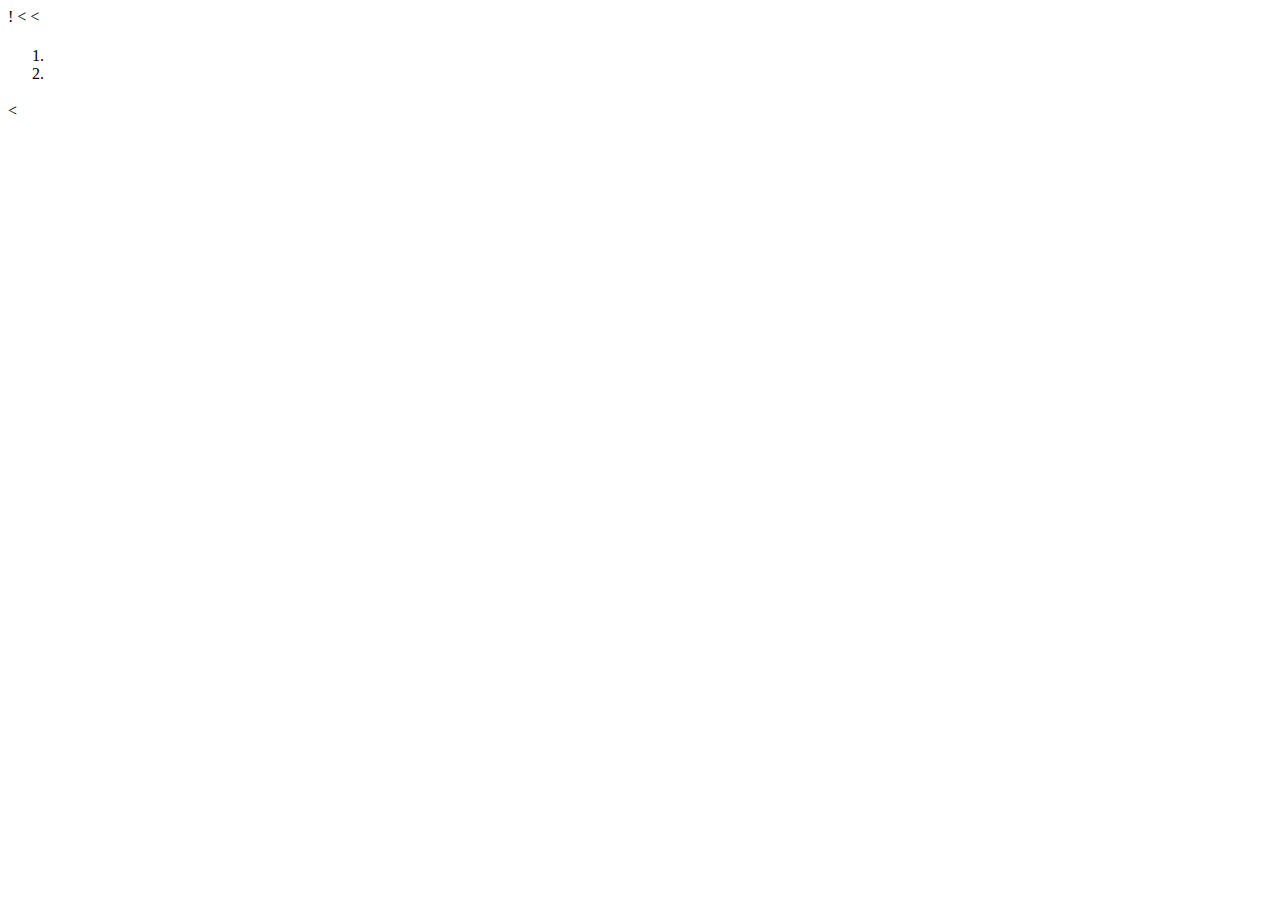
==== portfolio_page.html @ 6132b588 "Add initial page layout" ====
!<!DOCTYPE html>
<<head>
  <title></title>
</head>
  <<body>
    <h1></h1>
    <h2></h2>
    <h3></h3>
      <p></p>
      <p></p>
      <p></p>
      <p></p>
    <h3></h3>
      <ol>
        <li></li>
        <li></li>
      </ol>
    <h3></h3>
      <<p></p>
  </body>
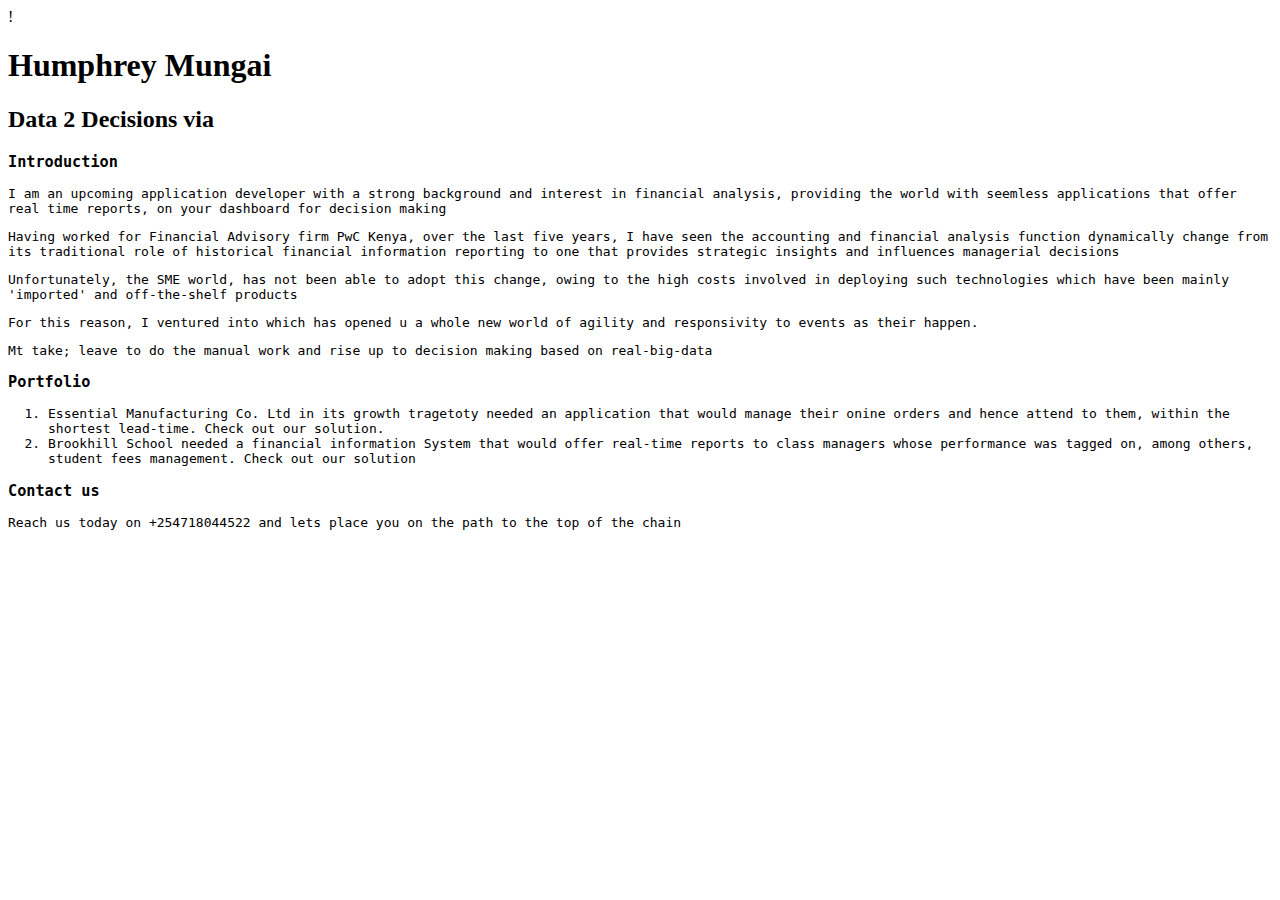
==== commit 5e888f4e: "add text to the initial page layout" ====
--- a/portfolio_page.html
+++ b/portfolio_page.html
@@ -1,20 +1,23 @@
 !<!DOCTYPE html>
-<<head>
-  <title></title>
+<html>
+<head>
+  <title>Humphrey Mungai</title>
 </head>
-  <<body>
-    <h1></h1>
-    <h2></h2>
-    <h3></h3>
-      <p></p>
-      <p></p>
-      <p></p>
-      <p></p>
-    <h3></h3>
+  <body>
+    <h1>Humphrey Mungai</h1>
+    <h2>Data 2 Decisions via <code></h2>
+    <h3>Introduction</h3>
+      <p>I am an upcoming application developer with a strong background and interest in financial analysis, providing the world with seemless applications that offer real time reports, on your dashboard for decision making</p>
+      <p>Having worked for Financial Advisory firm PwC Kenya, over the last five years, I have seen the accounting and financial analysis function dynamically change from its traditional role of historical financial information reporting to one that provides strategic insights and influences managerial decisions</p>
+      <p>Unfortunately, the SME world, has not been able to adopt this change, owing to the high costs involved in deploying such technologies which have been mainly 'imported' and off-the-shelf products</p>
+      <p>For this reason, I ventured into <code> which has opened u a whole new world of agility and responsivity to events as their happen.</p>
+      <p>Mt take; leave <code> to do the manual work and rise up to decision making based on real-big-data</p>
+    <h3>Portfolio</h3>
       <ol>
-        <li></li>
-        <li></li>
+        <li>Essential Manufacturing Co. Ltd in its growth tragetoty needed an application that would manage their onine orders and hence attend to them, within the shortest lead-time. Check out our solution.</li>
+        <li>Brookhill School needed a financial information System that would offer real-time reports to class managers whose performance was tagged on, among others, student fees management. Check out our solution</li>
       </ol>
-    <h3></h3>
-      <<p></p>
+    <h3>Contact us</h3>
+      <p>Reach us today on +254718044522 and lets place you on the path to the top of the chain</p>
   </body>
+</html>
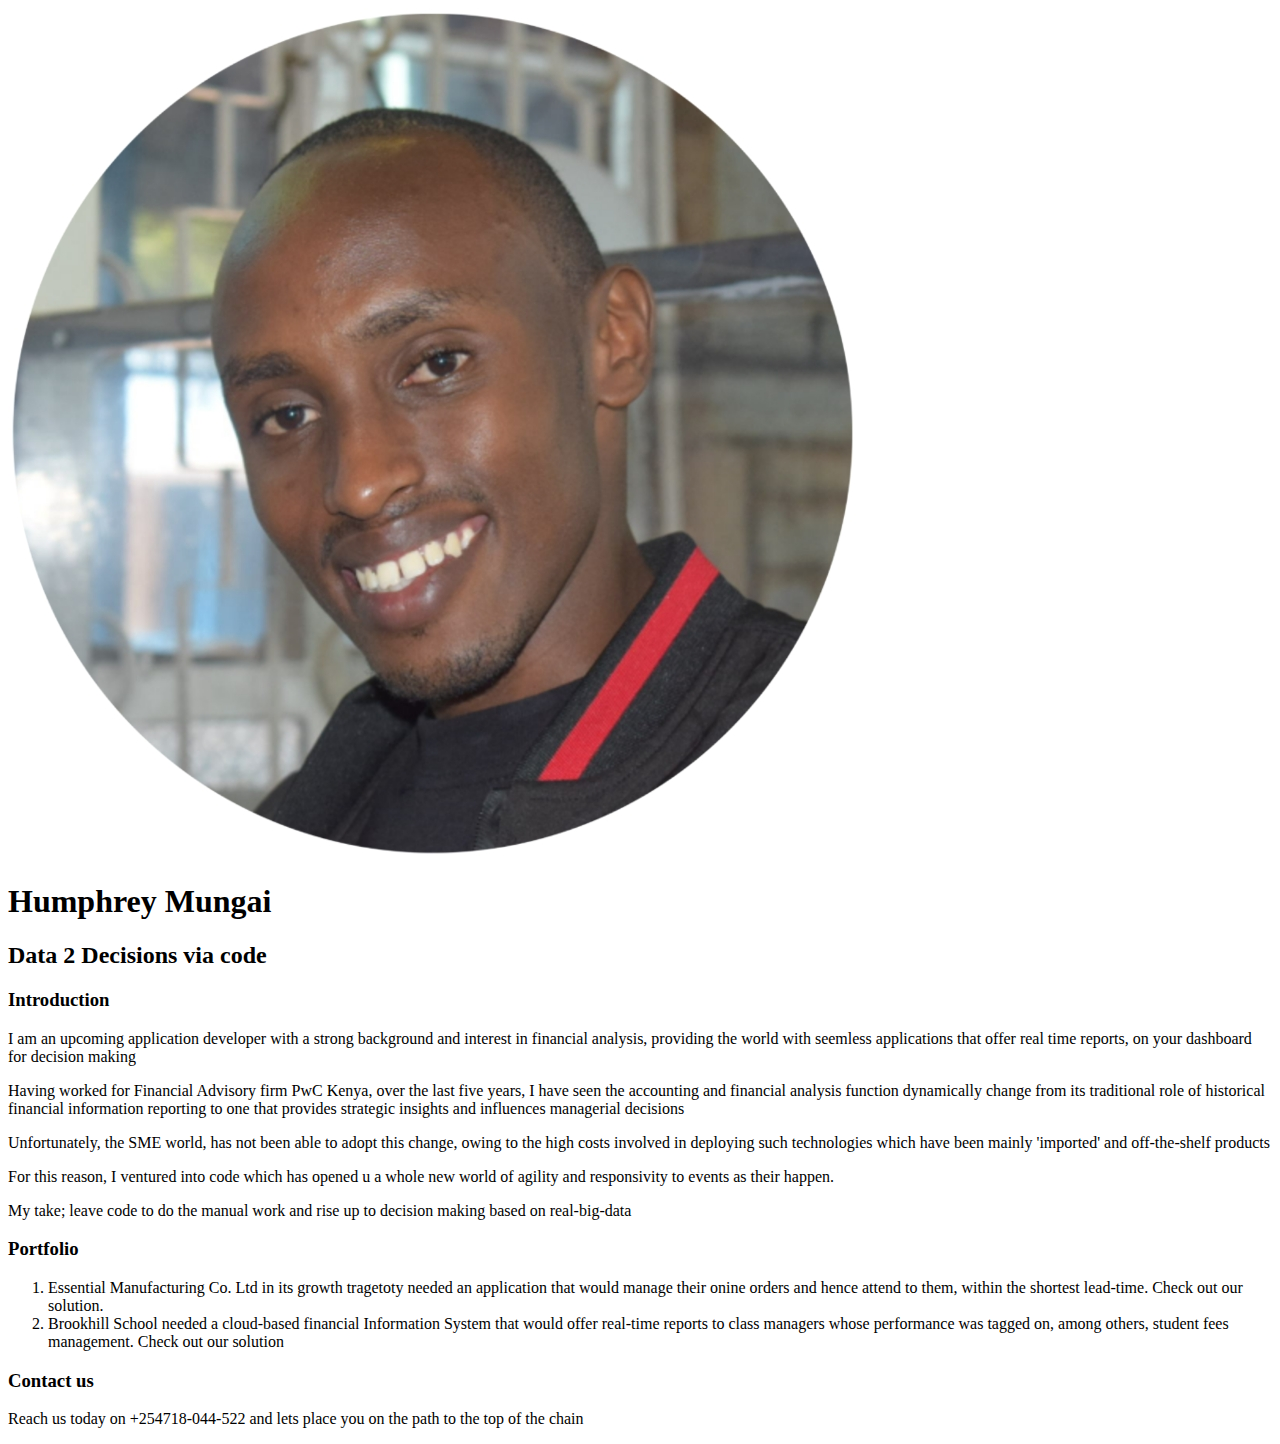
==== commit 65e0800e: "Add profile image" ====
--- a/portfolio_page.html
+++ b/portfolio_page.html
@@ -1,23 +1,24 @@
-!<!DOCTYPE html>
+<!DOCTYPE html>
 <html>
 <head>
   <title>Humphrey Mungai</title>
 </head>
   <body>
+    <img src="Images/humphrey.jpg" alt="Profile PIcture">
     <h1>Humphrey Mungai</h1>
-    <h2>Data 2 Decisions via <code></h2>
+    <h2>Data 2 Decisions via code</h2>
     <h3>Introduction</h3>
       <p>I am an upcoming application developer with a strong background and interest in financial analysis, providing the world with seemless applications that offer real time reports, on your dashboard for decision making</p>
       <p>Having worked for Financial Advisory firm PwC Kenya, over the last five years, I have seen the accounting and financial analysis function dynamically change from its traditional role of historical financial information reporting to one that provides strategic insights and influences managerial decisions</p>
       <p>Unfortunately, the SME world, has not been able to adopt this change, owing to the high costs involved in deploying such technologies which have been mainly 'imported' and off-the-shelf products</p>
-      <p>For this reason, I ventured into <code> which has opened u a whole new world of agility and responsivity to events as their happen.</p>
-      <p>Mt take; leave <code> to do the manual work and rise up to decision making based on real-big-data</p>
+      <p>For this reason, I ventured into code which has opened u a whole new world of agility and responsivity to events as their happen.</p>
+      <p>My take; leave code to do the manual work and rise up to decision making based on real-big-data</p>
     <h3>Portfolio</h3>
       <ol>
         <li>Essential Manufacturing Co. Ltd in its growth tragetoty needed an application that would manage their onine orders and hence attend to them, within the shortest lead-time. Check out our solution.</li>
-        <li>Brookhill School needed a financial information System that would offer real-time reports to class managers whose performance was tagged on, among others, student fees management. Check out our solution</li>
+        <li>Brookhill School needed a cloud-based financial Information System that would offer real-time reports to class managers whose performance was tagged on, among others, student fees management. Check out our solution</li>
       </ol>
     <h3>Contact us</h3>
-      <p>Reach us today on +254718044522 and lets place you on the path to the top of the chain</p>
+      <p>Reach us today on +254718-044-522 and lets place you on the path to the top of the chain</p>
   </body>
 </html>
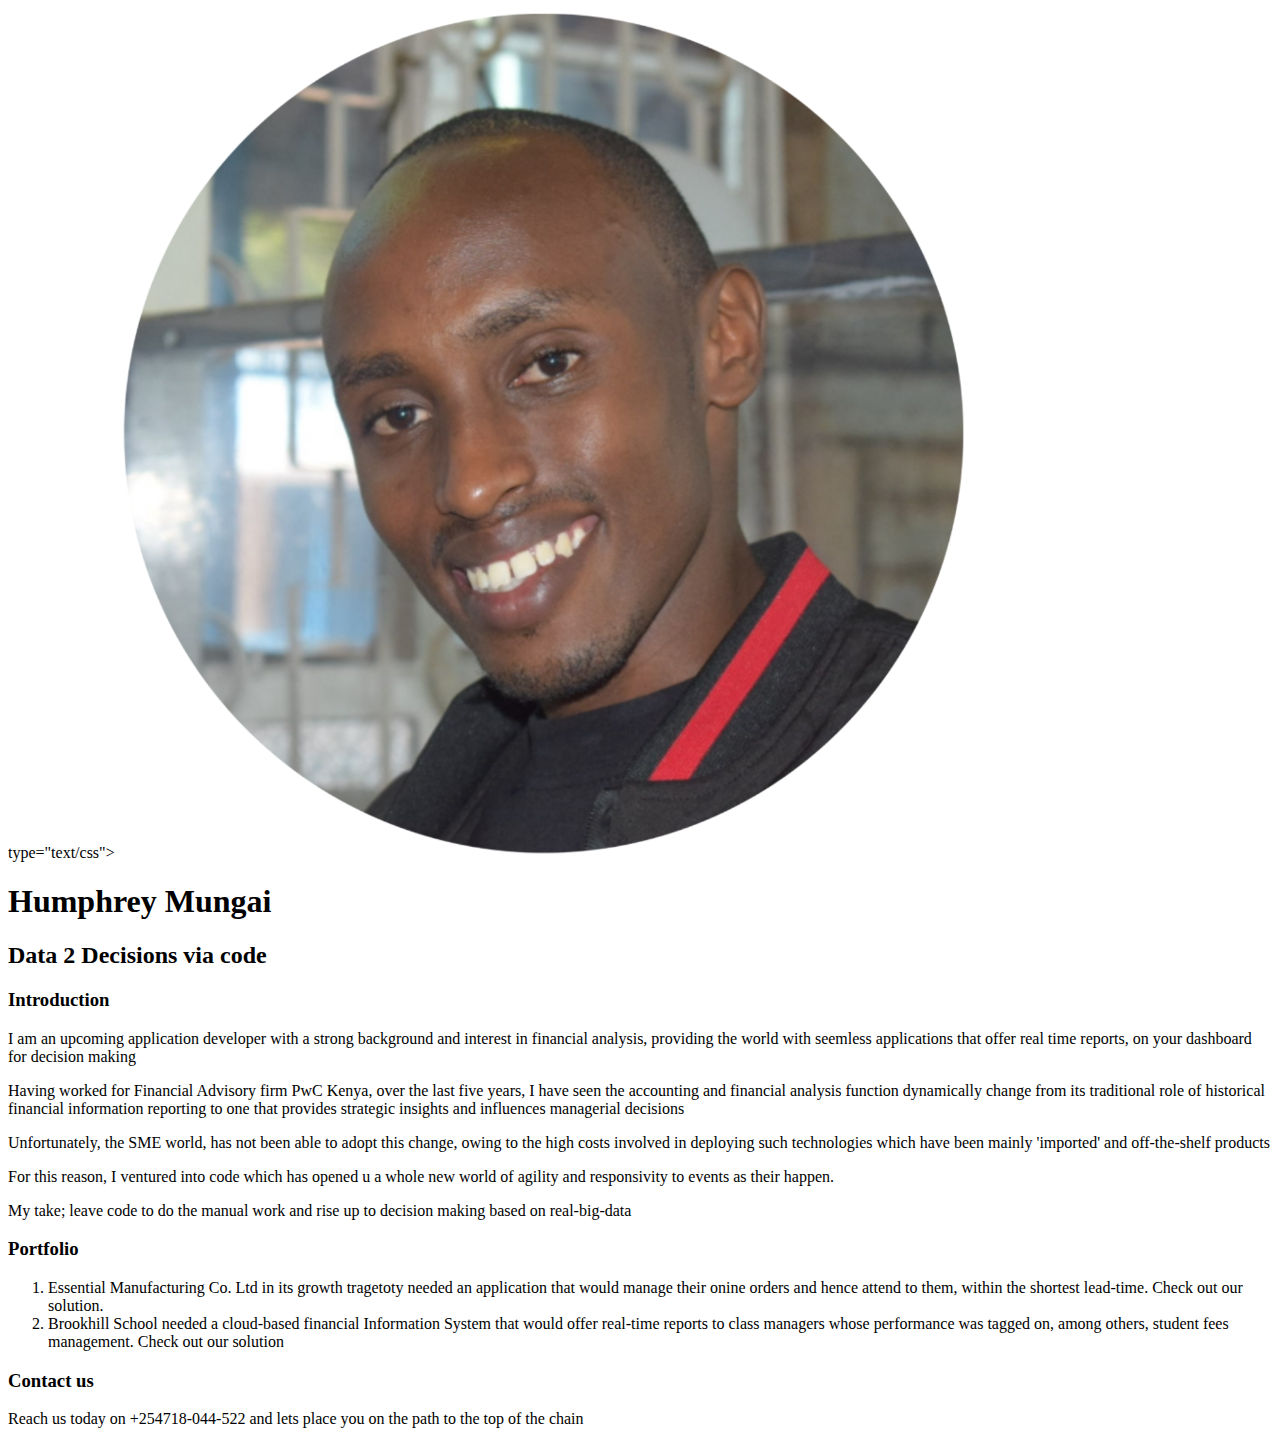
==== commit 38186734: "initialize and link to css file" ====
--- a/portfolio_page.html
+++ b/portfolio_page.html
@@ -2,6 +2,7 @@
 <html>
 <head>
   <title>Humphrey Mungai</title>
+  <link href="css/styles.css" rel="stylesheet"> type="text/css">
 </head>
   <body>
     <img src="Images/humphrey.jpg" alt="Profile PIcture">
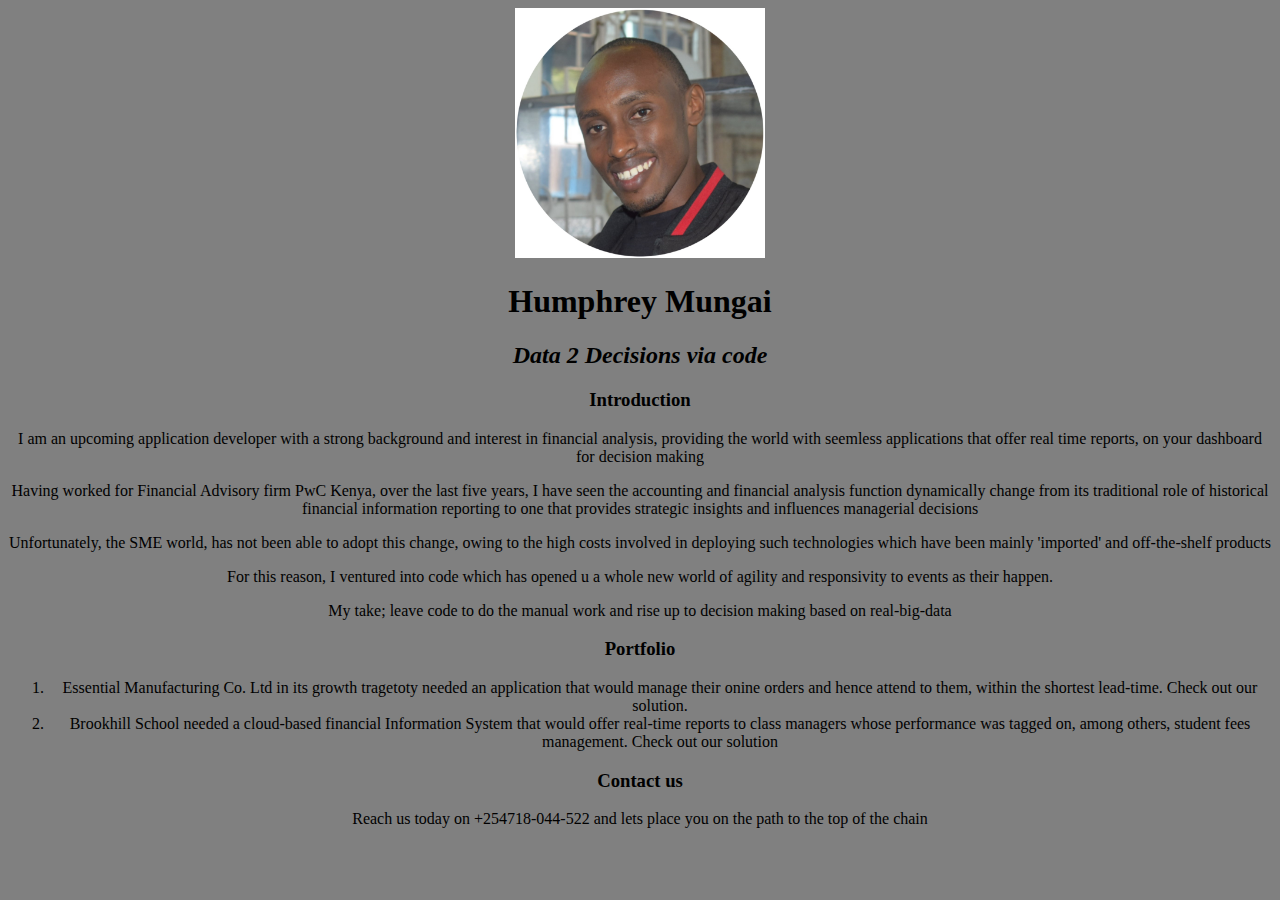
==== commit f5712ca6: "resize profile picture to appropriate size" ====
--- a/portfolio_page.html
+++ b/portfolio_page.html
@@ -2,10 +2,10 @@
 <html>
 <head>
   <title>Humphrey Mungai</title>
-  <link href="css/styles.css" rel="stylesheet"> type="text/css">
+  <link href="css/styles.css" rel="stylesheet" type="text/css"
 </head>
   <body>
-    <img src="Images/humphrey.jpg" alt="Profile PIcture">
+    <img src="Images/humphrey.jpg" alt="Profile PIcture" width="250" length="250">
     <h1>Humphrey Mungai</h1>
     <h2>Data 2 Decisions via code</h2>
     <h3>Introduction</h3>
--- a/css/styles.css
+++ b/css/styles.css
@@ -0,0 +1,7 @@
+img{float: center; background-color: white;}
+body {text-align: center;:}
+body {font-family: cursive;}
+body {background-color: grey}
+h1 {font-style: normal;}
+h2 {font-style: italic;}
+h3 {font-style: normal;}
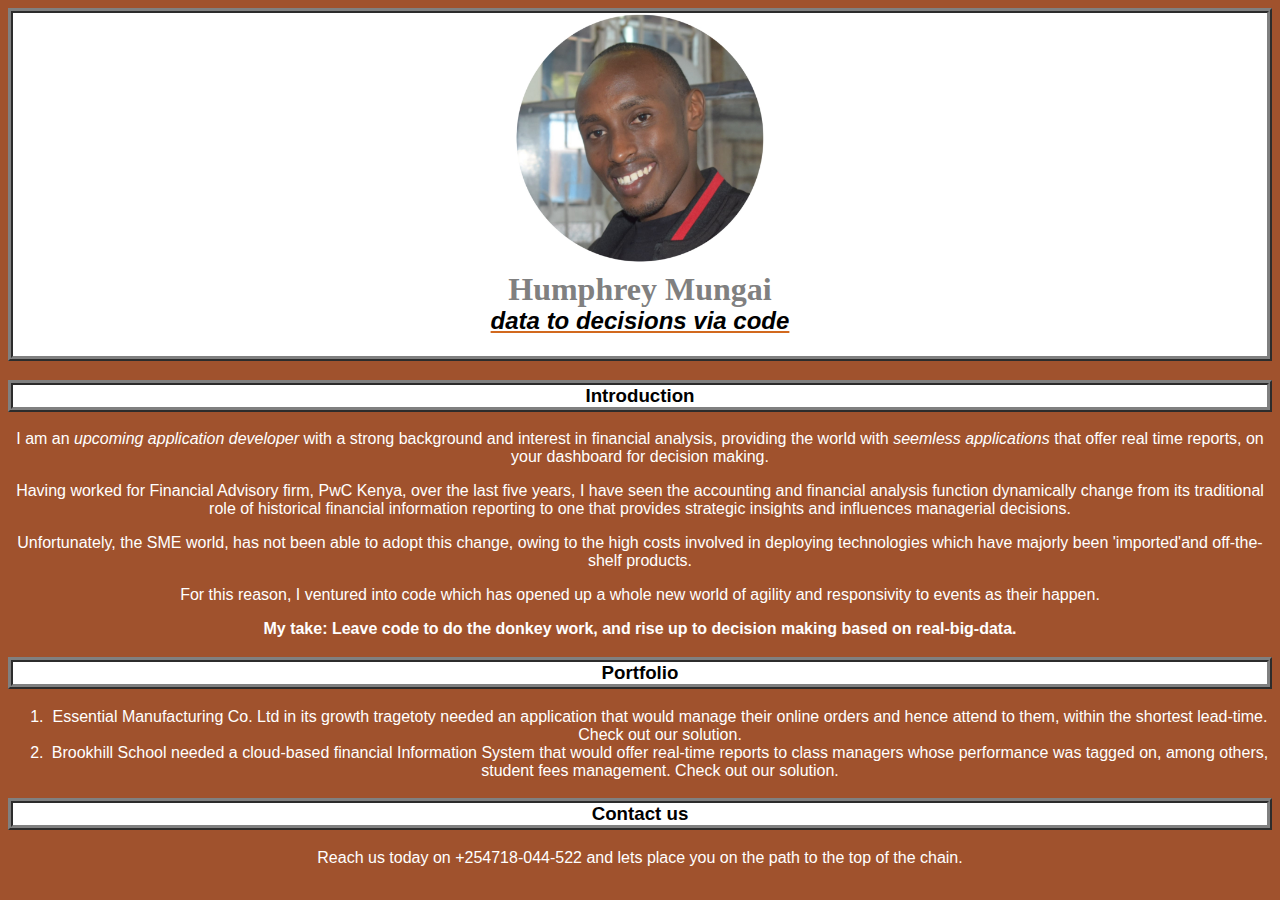
==== commit 05fea45e: "update css files to html" ====
--- a/portfolio_page.html
+++ b/portfolio_page.html
@@ -5,21 +5,29 @@
   <link href="css/styles.css" rel="stylesheet" type="text/css"
 </head>
   <body>
-    <img src="Images/humphrey.jpg" alt="Profile PIcture" width="250" length="250">
+    <div class="part1">
+    <img src="Images/humphrey.jpg" alt="Profile Picture" width="250" length="250">
     <h1>Humphrey Mungai</h1>
-    <h2>Data 2 Decisions via code</h2>
+    <h2>data to decisions via code</h2>
+    </div>
+    <div class="part2">
     <h3>Introduction</h3>
-      <p>I am an upcoming application developer with a strong background and interest in financial analysis, providing the world with seemless applications that offer real time reports, on your dashboard for decision making</p>
-      <p>Having worked for Financial Advisory firm PwC Kenya, over the last five years, I have seen the accounting and financial analysis function dynamically change from its traditional role of historical financial information reporting to one that provides strategic insights and influences managerial decisions</p>
-      <p>Unfortunately, the SME world, has not been able to adopt this change, owing to the high costs involved in deploying such technologies which have been mainly 'imported' and off-the-shelf products</p>
-      <p>For this reason, I ventured into code which has opened u a whole new world of agility and responsivity to events as their happen.</p>
-      <p>My take; leave code to do the manual work and rise up to decision making based on real-big-data</p>
+      <p>I am an <em>upcoming application developer</em> with a strong background and interest in financial analysis, providing the world with <em>seemless applications</em> that offer real time reports, on your dashboard for decision making.</p>
+      <p>Having worked for Financial Advisory firm, PwC Kenya, over the last five years, I have seen the accounting and financial analysis function dynamically change from its traditional role of historical financial information reporting to one that provides strategic insights and influences managerial decisions.</p>
+      <p>Unfortunately, the SME world, has not been able to adopt this change, owing to the high costs involved in deploying technologies which have majorly been 'imported'and off-the-shelf products.</p>
+      <p>For this reason, I ventured into code which has opened up a whole new world of agility and responsivity to events as their happen.</p>
+      <p><strong>My take: Leave code to do the donkey work, and rise up to decision making based on real-big-data.<p></strong>
+    </div>
+     <div class="part3">
     <h3>Portfolio</h3>
       <ol>
-        <li>Essential Manufacturing Co. Ltd in its growth tragetoty needed an application that would manage their onine orders and hence attend to them, within the shortest lead-time. Check out our solution.</li>
-        <li>Brookhill School needed a cloud-based financial Information System that would offer real-time reports to class managers whose performance was tagged on, among others, student fees management. Check out our solution</li>
+        <li>Essential Manufacturing Co. Ltd in its growth tragetoty needed an application that would manage their online orders and hence attend to them, within the shortest lead-time. Check out our solution.</li>
+        <li>Brookhill School needed a cloud-based financial Information System that would offer real-time reports to class managers whose performance was tagged on, among others, student fees management. Check out our solution.</li>
       </ol>
+     </div>
+     <div class="part4">
     <h3>Contact us</h3>
-      <p>Reach us today on +254718-044-522 and lets place you on the path to the top of the chain</p>
+      <p>Reach us today on +254718-044-522 and lets place you on the path to the top of the chain.</p>
+     </div>
   </body>
 </html>
--- a/css/styles.css
+++ b/css/styles.css
@@ -1,7 +1,6 @@
-img{float: center; background-color: white;}
-body {text-align: center;:}
-body {font-family: cursive;}
-body {background-color: grey}
-h1 {font-style: normal;}
-h2 {font-style: italic;}
-h3 {font-style: normal;}
+body {text-align: center;background-color: sienna; color: white; text-decoration-style: wavy;font-family: sans-serif;}
+h1 {font-style: normal;color: grey;font-family: Century;}
+h2 {color: black; font-style: italic;text-decoration: underline;text-decoration-color: chocolate}
+h3 {color: black;font-style: normal;float:center; border: 5px; border-color: grey; border-style: ridge;background-color: #FFFFFF; border-width: thick;}
+.part1 {line-height: 10px;background-color: white;padding-bottom: 10px;border-color: grey; border-style: ridge;border-width: thick;}
+.part1 {background-image:  Images/code.jpg; width:"250" length "250"}
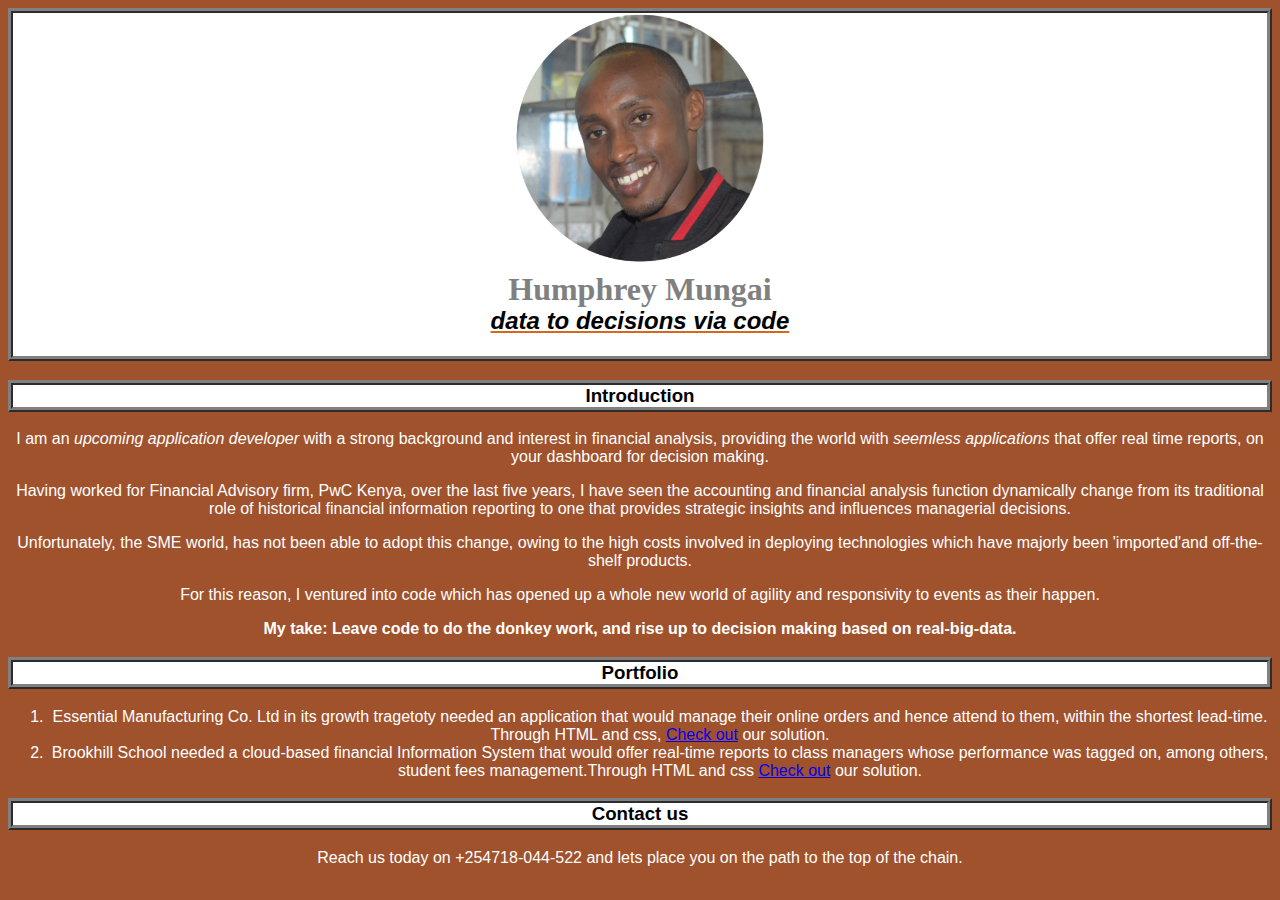
==== commit 312a1f0a: "include languages used in programming" ====
--- a/portfolio_page.html
+++ b/portfolio_page.html
@@ -8,6 +8,7 @@
     <div class="part1">
     <img src="Images/humphrey.jpg" alt="Profile Picture" width="250" length="250">
     <h1>Humphrey Mungai</h1>
+
     <h2>data to decisions via code</h2>
     </div>
     <div class="part2">
@@ -21,8 +22,8 @@
      <div class="part3">
     <h3>Portfolio</h3>
       <ol>
-        <li>Essential Manufacturing Co. Ltd in its growth tragetoty needed an application that would manage their online orders and hence attend to them, within the shortest lead-time. Check out our solution.</li>
-        <li>Brookhill School needed a cloud-based financial Information System that would offer real-time reports to class managers whose performance was tagged on, among others, student fees management. Check out our solution.</li>
+        <li>Essential Manufacturing Co. Ltd in its growth tragetoty needed an application that would manage their online orders and hence attend to them, within the shortest lead-time. Through HTML and css,  <a href="https://humphrey-code.github.io/hello-world/">Check out</a> our solution.</li>
+        <li>Brookhill School needed a cloud-based financial Information System that would offer real-time reports to class managers whose performance was tagged on, among others, student fees management.Through HTML and css <a href="https://humphrey-code.github.io/Sample-link-website/">Check out</a> our solution.</li>
       </ol>
      </div>
      <div class="part4">
@@ -31,3 +32,4 @@
      </div>
   </body>
 </html>
+<h6></h6>
